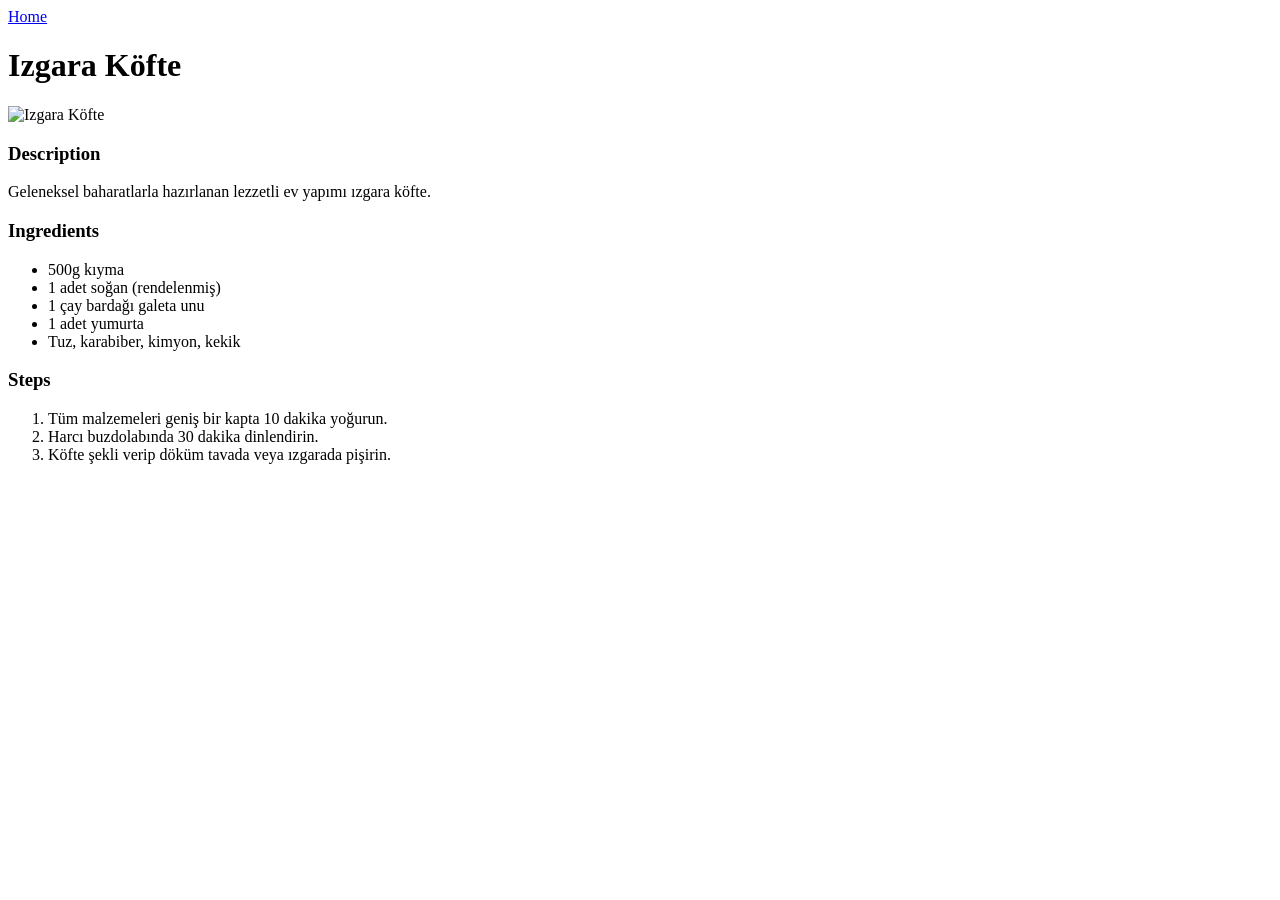
==== recipes/kofte.html @ 92ea52d7 "Add meatball and french fries recipes" ====
<!DOCTYPE html>
<html lang="en">
<head>
  <meta charset="UTF-8">
  <meta name="viewport" content="width=device-width, initial-scale=1.0">
  <title>Izgara Köfte</title>
</head>
<body>
  <a href="../index.html">Home</a>

  <h1>Izgara Köfte</h1>

  <img src="https://images.unsplash.com/photo-1529042410759-befb1204b468" alt="Izgara Köfte" width="400">

  <h3>Description</h3>
  <p>Geleneksel baharatlarla hazırlanan lezzetli ev yapımı ızgara köfte.</p>

  <h3>Ingredients</h3>
  <ul>
    <li>500g kıyma</li>
    <li>1 adet soğan (rendelenmiş)</li>
    <li>1 çay bardağı galeta unu</li>
    <li>1 adet yumurta</li>
    <li>Tuz, karabiber, kimyon, kekik</li>
  </ul>

  <h3>Steps</h3>
  <ol>
    <li>Tüm malzemeleri geniş bir kapta 10 dakika yoğurun.</li>
    <li>Harcı buzdolabında 30 dakika dinlendirin.</li>
    <li>Köfte şekli verip döküm tavada veya ızgarada pişirin.</li>
  </ol>
</body>
</html>
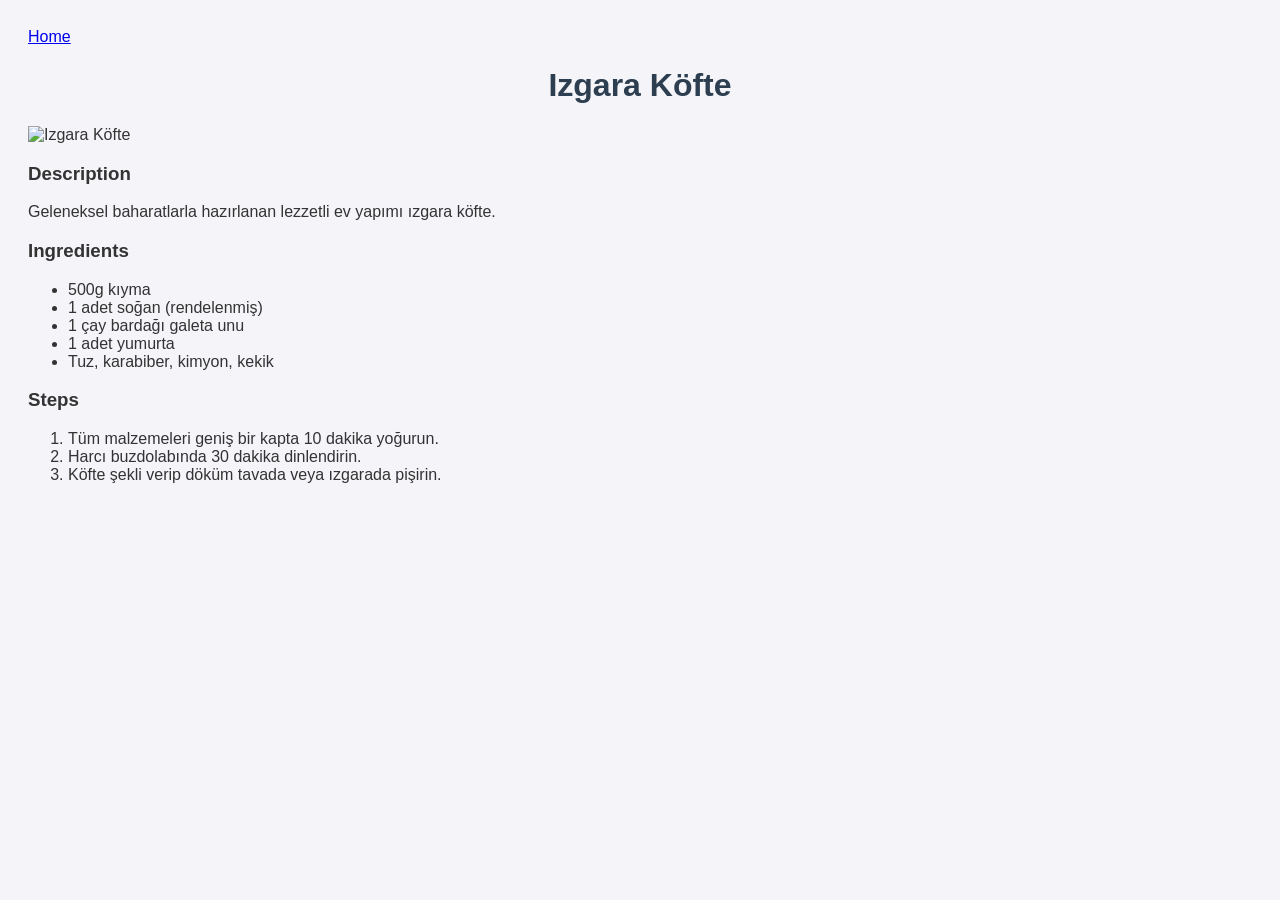
==== commit bfff77f1: "Add external CSS stylesheet and style recipe pages" ====
--- a/recipes/kofte.html
+++ b/recipes/kofte.html
@@ -4,6 +4,7 @@
   <meta charset="UTF-8">
   <meta name="viewport" content="width=device-width, initial-scale=1.0">
   <title>Izgara Köfte</title>
+  <link rel="stylesheet" href="../style.css">
 </head>
 <body>
   <a href="../index.html">Home</a>
--- a/style.css
+++ b/style.css
@@ -0,0 +1,38 @@
+/* Universal Selector: Tüm sayfadaki varsayılan kenar boşluklarını sıfırlayalım */
+* {
+  box-sizing: border-box;
+}
+
+/* Type Selector: Sayfanın yazı tipini ve arka planını ayarlayalım */
+body {
+  font-family: Arial, Helvetica, sans-serif;
+  background-color: #f4f4f9;
+  color: #333333;
+  padding: 20px;
+}
+
+/* Type Selector: Ana başlık stili */
+h1 {
+  color: #2c3e50;
+  text-align: center;
+}
+
+/* Class Selector: Tarif listesi stili */
+.recipe-list {
+  list-style-type: square;
+  background-color: #ffffff;
+  padding: 20px 40px;
+  border-radius: 8px;
+}
+
+/* Descendant Combinator: .recipe-list içindeki linklerin stili */
+.recipe-list a {
+  color: #e67e22;
+  text-decoration: none;
+  font-weight: bold;
+}
+
+/* Hover stili: Fare ile linkin üzerine gelindiğinde altını çizer */
+.recipe-list a:hover {
+  text-decoration: underline;
+}
